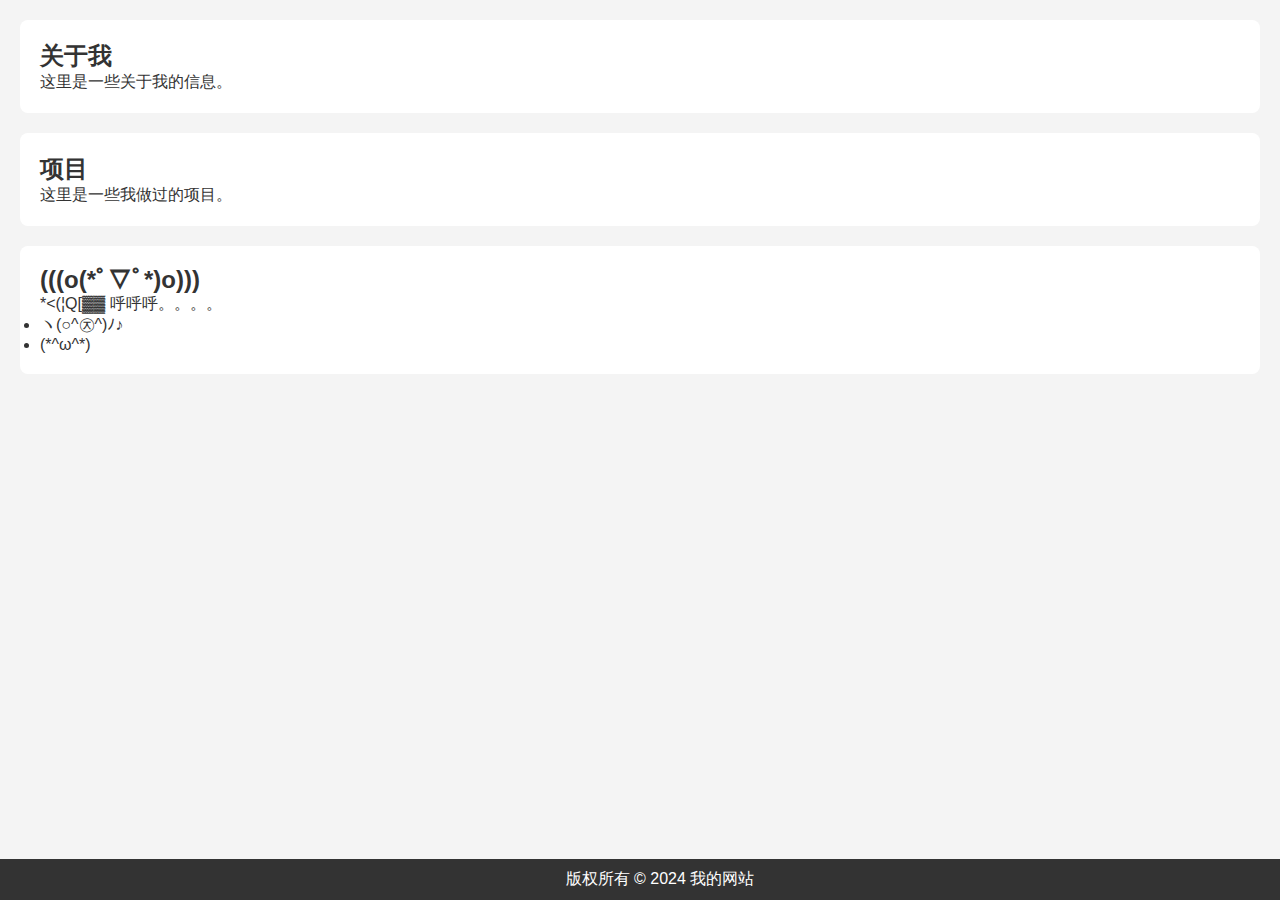
==== index.html @ 85896e63 "Update index.html" ====
<!DOCTYPE html>
<html lang="en">
<head>
    <meta charset="UTF-8">
    <meta name="viewport" content="width=device-width, initial-scale=1.0">
    <title>我的网站</title>
    <link rel="stylesheet" href="styles.css">

</head>
<body>


    <section id="about">
        <h2>关于我</h2>
        <p>这里是一些关于我的信息。</p>
    </section>

    <section id="projects">
        <h2>项目</h2>
        <p>这里是一些我做过的项目。</p>
    </section>

    <section id="contact">
        <h2>(((o(*ﾟ▽ﾟ*)o)))</h2>
        <p>*<(¦Q[▓▓  呼呼呼。。。。﻿</p>
        <ul>
            <li>ヽ(○^㉨^)ﾉ♪</li>
            <li>(*^ω^*)</li>
        </ul>
    </section>

    <footer>
        <p>版权所有 &copy; 2024 我的网站</p>
    </footer>

    <script src="script.js"></script>
    <script>
        function toggleMenu() {
            var navList = document.getElementById('nav-list');
            navList.classList.toggle('show');
        }
    </script>
</body>
</html>
---- styles.css ----
body {
    font-family: Arial, sans-serif;
    margin: 0;
    padding: 0;
    background: #f4f4f4;
    color: #333;
}

header {
    background: #333;
    color: #fff;
    padding: 10px 20px;
    text-align: center;
}

nav ul {
    list-style: none;
    padding: 0;
}

nav ul li {
    display: inline;
    margin-right: 10px;
}

nav ul li a {
    color: #fff;
    text-decoration: none;
    padding: 5px 10px;
}

section {
    margin: 20px;
    padding: 20px;
    background: #fff;
    border-radius: 8px;
}

footer {
    background: #333;
    color: #fff;
    text-align: center;
    padding: 10px 20px;
    position: fixed;
    bottom: 0;
    width: 100%;
}
body, h1, h2, h3, ul, li, p {
            margin: 0;
            padding: 0;
        }

        /* 导航菜单 */
        nav {
            display: flex;
            justify-content: space-between;
            align-items: center;
            background: #333;
            color: white;
            padding: 10px 20px;
        }

        nav ul {
            display: flex;
            list-style: none;
        }

        nav ul li {
            padding: 10px;
        }

        nav ul li a {
            color: white;
            text-decoration: none;
        }

        /* 汉堡菜单 */
        .hamburger {
            display: none;
            flex-direction: column;
            cursor: pointer;
        }

        .hamburger div {
            width: 25px;
            height: 3px;
            background-color: white;
            margin: 5px 0;
        }

        /* 响应式设计 */
        @media (max-width: 768px) {
            .hamburger {
                display: flex;
            }

            nav ul {
                display: none;
                flex-direction: column;
                width: 100%;
            }

            nav ul li {
                text-align: center;
                padding: 10px;
            }

            nav ul.show {
                display: flex;
                }
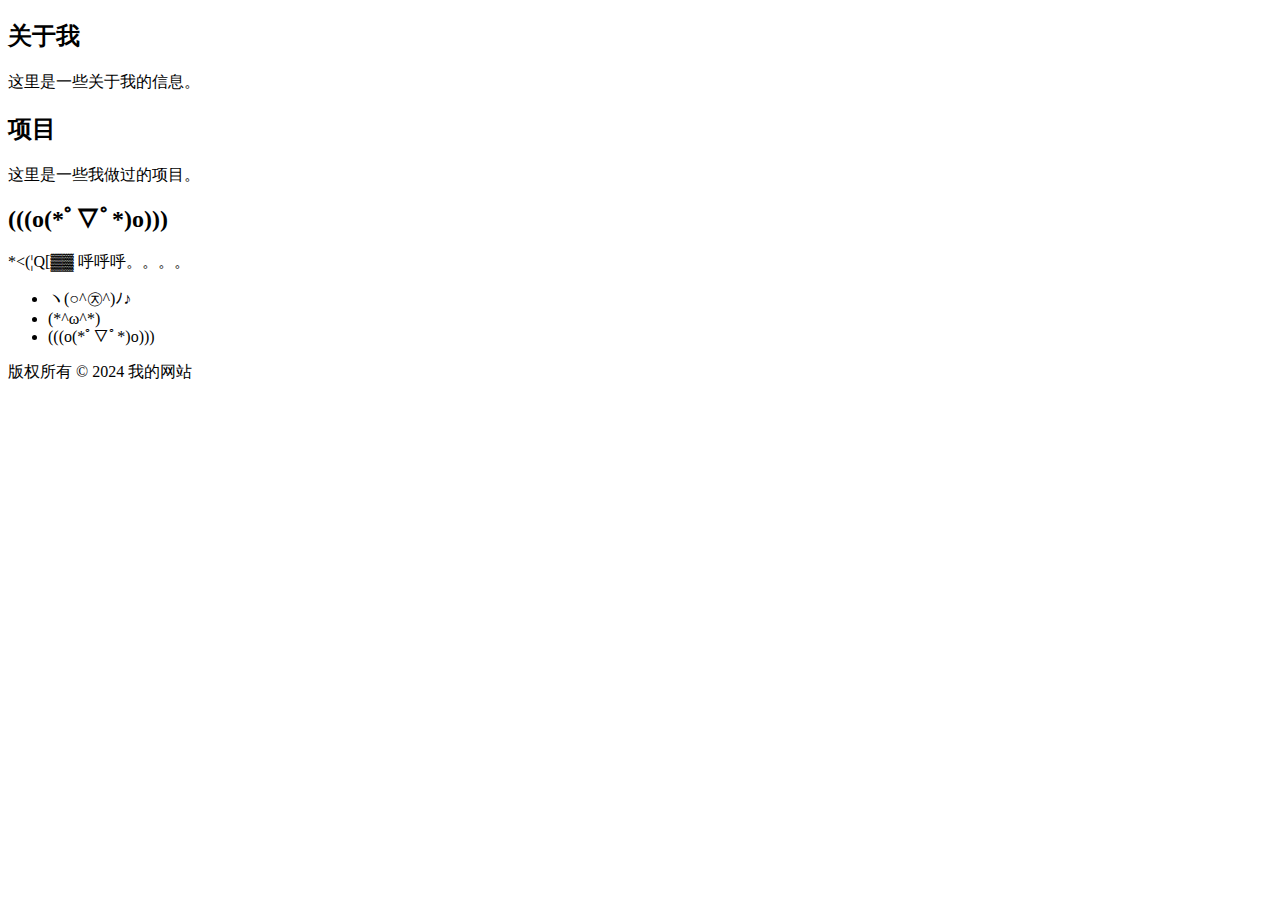
==== commit a208a047: "Update index.html" ====
--- a/index.html
+++ b/index.html
@@ -26,6 +26,7 @@
         <ul>
             <li>ヽ(○^㉨^)ﾉ♪</li>
             <li>(*^ω^*)</li>
+            <li>(((o(*ﾟ▽ﾟ*)o)))</li>
         </ul>
     </section>
 
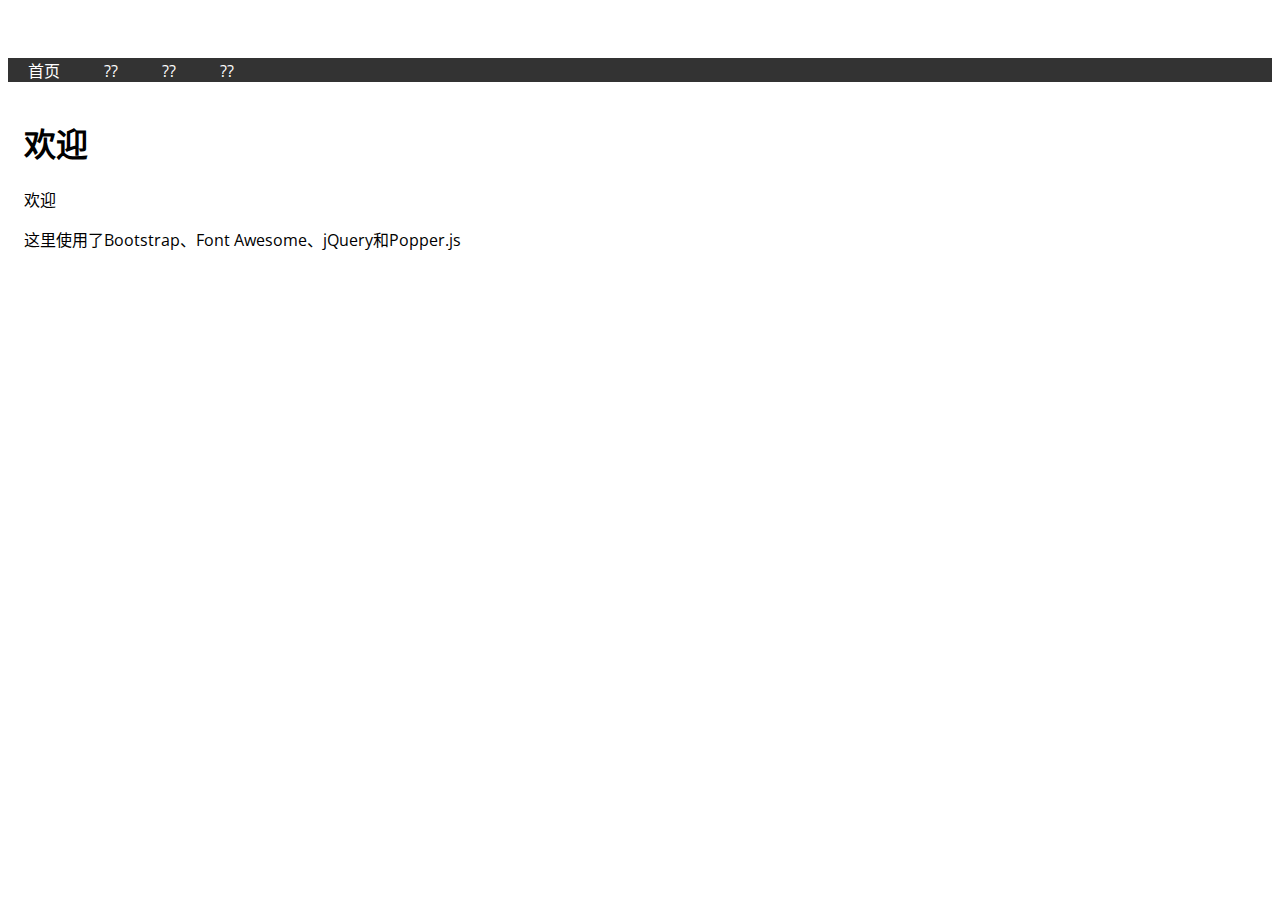
==== commit 7e55ba5d: "Create index.html" ====
--- a/index.html
+++ b/index.html
@@ -1,45 +1,59 @@
 <!DOCTYPE html>
-<html lang="en">
+<html lang="zh-CN">
 <head>
     <meta charset="UTF-8">
     <meta name="viewport" content="width=device-width, initial-scale=1.0">
-    <title>我的网站</title>
-    <link rel="stylesheet" href="styles.css">
-
+    <title>??</title>
+    <!-- 使用CDN加载Bootstrap CSS -->
+    <link rel="stylesheet" href="https://cdn.jsdelivr.net/npm/bootstrap@5.3.0-alpha1/dist/css/bootstrap.min.css" integrity="sha384-GLhlTQ8iRABdZLl6O3oVMWSktQOp6b7In1Zl3/Jr59b6EGGoI1aFkw7cmDA6j6gD" crossorigin="anonymous">
+    <!-- 使用CDN加载Font Awesome -->
+    <link rel="stylesheet" href="https://cdnjs.cloudflare.com/ajax/libs/font-awesome/6.1.1/css/all.min.css" integrity="sha512-KwvOm/+2Q4p/L8Wv0+8AqwRosJPEBKm3IMN9N0YWI0T5uE1IJBi8V/9eAU+0/eK2Rx6HN6r4F+L+ZH/4w==" crossorigin="anonymous" referrerpolicy="no-referrer" />
+    <!-- 使用CDN加载Google Fonts -->
+    <link rel="preconnect" href="https://fonts.googleapis.com">
+    <link rel="preconnect" href="https://fonts.gstatic.com" crossorigin>
+    <link href="https://fonts.googleapis.com/css2?family=Open+Sans:wght@400;700&display=swap" rel="stylesheet">
+    <style>
+        body {
+            font-family: 'Open Sans', sans-serif;
+            padding-top: 50px;
+        }
+        .navbar {
+            background-color: #333;
+        }
+        .navbar a {
+            color: white;
+            text-decoration: none;
+            padding: 14px 20px;
+        }
+        .navbar a:hover {
+            background-color: #ddd;
+            color: black;
+        }
+        .content {
+            padding: 16px;
+        }
+    </style>
 </head>
 <body>
 
+<div class="navbar">
+    <a href="index.html" class="active">首页</a>
+    <a href="#"><i class="fas fa-newspaper"></i> ??</a>
+    <a href="#"><i class="fas fa-envelope"></i> ??</a>
+    <a href="#"><i class="fas fa-info-circle"></i> ??</a>
+</div>
 
-    <section id="about">
-        <h2>关于我</h2>
-        <p>这里是一些关于我的信息。</p>
-    </section>
+<div class="content">
+    <h1>欢迎</h1>
+    <p>欢迎</p>
+    <p>这里使用了Bootstrap、Font Awesome、jQuery和Popper.js</p>
+</div>
 
-    <section id="projects">
-        <h2>项目</h2>
-        <p>这里是一些我做过的项目。</p>
-    </section>
-
-    <section id="contact">
-        <h2>(((o(*ﾟ▽ﾟ*)o)))</h2>
-        <p>*<(¦Q[▓▓  呼呼呼。。。。﻿</p>
-        <ul>
-            <li>ヽ(○^㉨^)ﾉ♪</li>
-            <li>(*^ω^*)</li>
-            <li>(((o(*ﾟ▽ﾟ*)o)))</li>
-        </ul>
-    </section>
-
-    <footer>
-        <p>版权所有 &copy; 2024 我的网站</p>
-    </footer>
-
-    <script src="script.js"></script>
-    <script>
-        function toggleMenu() {
-            var navList = document.getElementById('nav-list');
-            navList.classList.toggle('show');
-        }
-    </script>
+<!-- 使用CDN加载jQuery -->
+<script src="https://cdn.jsdelivr.net/npm/jquery@3.6.0/dist/jquery.min.js" integrity="sha384-KyZXEAg3QhqLMpG8r+Knujsl5AUGFPv8J9lGxKA+Li/61b01cXeTDKF0HO/+9eI" crossorigin="anonymous"></script>
+<!-- 使用CDN加载Popper.js -->
+<script src="https://cdn.jsdelivr.net/npm/@popperjs/core@2.11.6/dist/umd/popper.min.js" integrity="sha384-/x+e/2lq+y/4jZ1e6yY2ZZKXQFHpDq2y0e5Q5HpDq2y0e5Q5HpDq2y0e5Q5HpDq2y0e5Q5H" crossorigin="anonymous"></script>
+<!-- 使用CDN加载Bootstrap JavaScript -->
+<script src="https://cdn.jsdelivr.net/npm/bootstrap@5.3.0-alpha1/dist/js/bootstrap.bundle.min.js" integrity="sha384-FK3WgOZWyRr+8LSE5XzFCUxNxz6E6A1OMuIx/L8U2J+zT7Iqzj0q/IgPp/YG3M" crossorigin="anonymous"></script>
 </body>
 </html>
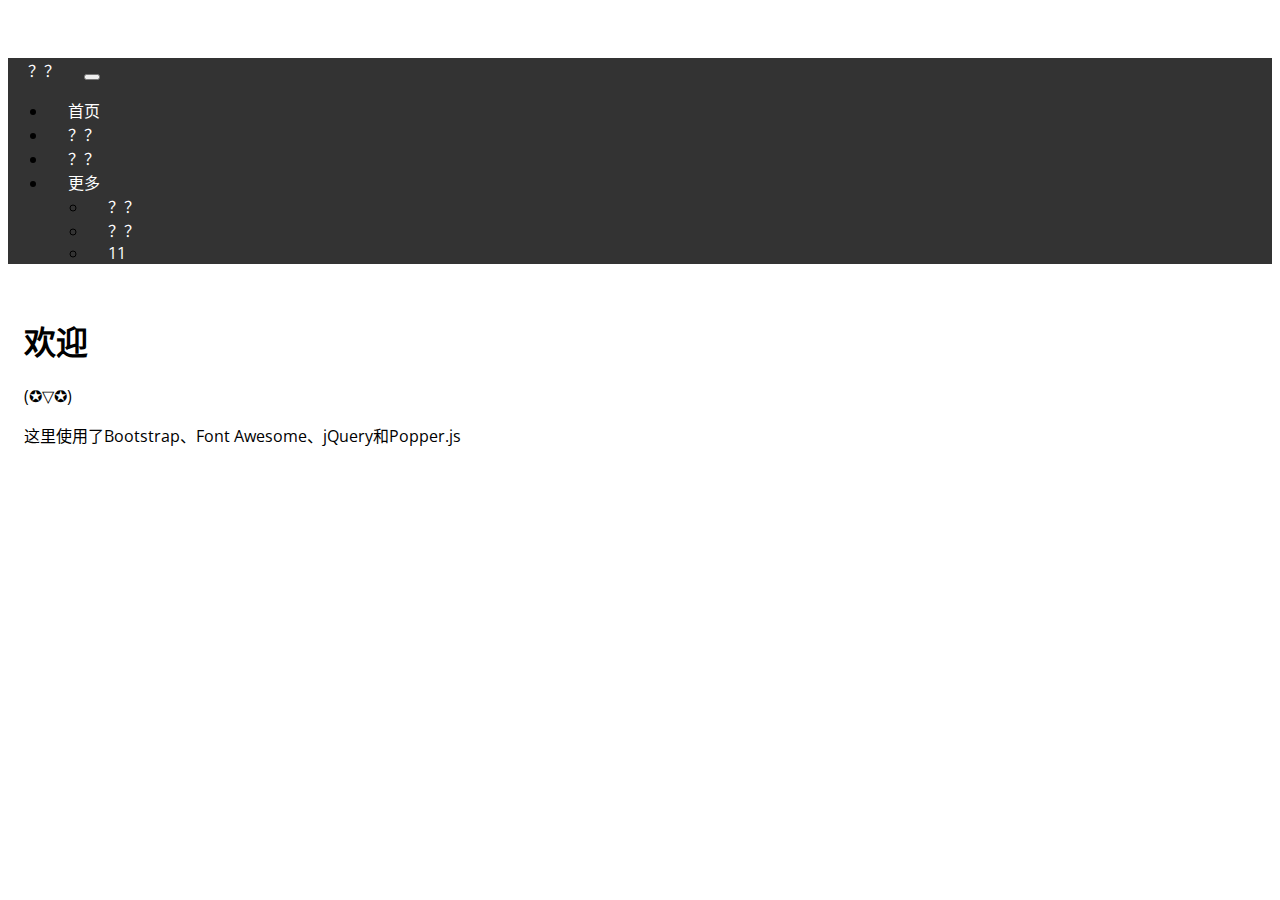
==== commit 5477b22d: "Update index.html" ====
--- a/index.html
+++ b/index.html
@@ -3,7 +3,7 @@
 <head>
     <meta charset="UTF-8">
     <meta name="viewport" content="width=device-width, initial-scale=1.0">
-    <title>??</title>
+    <title>？？</title>
     <!-- 使用CDN加载Bootstrap CSS -->
     <link rel="stylesheet" href="https://cdn.jsdelivr.net/npm/bootstrap@5.3.0-alpha1/dist/css/bootstrap.min.css" integrity="sha384-GLhlTQ8iRABdZLl6O3oVMWSktQOp6b7In1Zl3/Jr59b6EGGoI1aFkw7cmDA6j6gD" crossorigin="anonymous">
     <!-- 使用CDN加载Font Awesome -->
@@ -12,6 +12,7 @@
     <link rel="preconnect" href="https://fonts.googleapis.com">
     <link rel="preconnect" href="https://fonts.gstatic.com" crossorigin>
     <link href="https://fonts.googleapis.com/css2?family=Open+Sans:wght@400;700&display=swap" rel="stylesheet">
+    <!-- 自定义CSS -->
     <style>
         body {
             font-family: 'Open Sans', sans-serif;
@@ -36,23 +37,52 @@
 </head>
 <body>
 
-<div class="navbar">
-    <a href="index.html" class="active">首页</a>
-    <a href="#"><i class="fas fa-newspaper"></i> ??</a>
-    <a href="#"><i class="fas fa-envelope"></i> ??</a>
-    <a href="#"><i class="fas fa-info-circle"></i> ??</a>
-</div>
+<div class="container">
+    <!-- 导航菜单 -->
+    <nav class="navbar navbar-expand-lg navbar-dark bg-dark">
+        <div class="container-fluid">
+            <a class="navbar-brand" href="#">？？</a>
+            <button class="navbar-toggler" type="button" data-bs-toggle="collapse" data-bs-target="#navbarNav" aria-controls="navbarNav" aria-expanded="false" aria-label="Toggle navigation">
+                <span class="navbar-toggler-icon"></span>
+            </button>
+            <div class="collapse navbar-collapse" id="navbarNav">
+                <ul class="navbar-nav">
+                    <li class="nav-item">
+                        <a class="nav-link active" aria-current="page" href="#">首页</a>
+                    </li>
+                    <li class="nav-item">
+                        <a class="nav-link" href="#">？？</a>
+                    </li>
+                    <li class="nav-item">
+                        <a class="nav-link" href="#">？？</a>
+                    </li>
+                    <li class="nav-item dropdown">
+                        <a class="nav-link dropdown-toggle" href="https://example.com" id="navbarDropdownMenuLink" role="button" data-bs-toggle="dropdown" aria-expanded="false">
+                            更多
+                        </a>
+                        <ul class="dropdown-menu" aria-labelledby="navbarDropdownMenuLink">
+                            <li><a class="dropdown-item" href="#">？？</a></li>
+                            <li><a class="dropdown-item" href="#">？？</a></li>
+                            <li><a class="dropdown-item" href="#">11</a></li>
+                        </ul>
+                    </li>
+                </ul>
+            </div>
+        </div>
+    </nav>
 
-<div class="content">
-    <h1>欢迎</h1>
-    <p>欢迎</p>
-    <p>这里使用了Bootstrap、Font Awesome、jQuery和Popper.js</p>
+    <!-- 主要内容 -->
+    <div class="content">
+        <h1>欢迎</h1>
+        <p>(✪▽✪)</p>
+        <p>这里使用了Bootstrap、Font Awesome、jQuery和Popper.js</p>
+    </div>
 </div>
 
 <!-- 使用CDN加载jQuery -->
 <script src="https://cdn.jsdelivr.net/npm/jquery@3.6.0/dist/jquery.min.js" integrity="sha384-KyZXEAg3QhqLMpG8r+Knujsl5AUGFPv8J9lGxKA+Li/61b01cXeTDKF0HO/+9eI" crossorigin="anonymous"></script>
 <!-- 使用CDN加载Popper.js -->
-<script src="https://cdn.jsdelivr.net/npm/@popperjs/core@2.11.6/dist/umd/popper.min.js" integrity="sha384-/x+e/2lq+y/4jZ1e6yY2ZZKXQFHpDq2y0e5Q5HpDq2y0e5Q5HpDq2y0e5Q5HpDq2y0e5Q5H" crossorigin="anonymous"></script>
+<script src="https://cdn.jsdelivr.net/npm/@popperjs/core@2.11.6/dist/umd/popper.min.js" integrity="sha384-/x+e/2lq+y/4jZ1e6yY2ZZKXQFHpDq2y0e5Q5HpDq2y0e5Q5HpDq2y0e5Q5HpDq2y0e5Q5HpDq2y0e5Q" crossorigin="anonymous"></script>
 <!-- 使用CDN加载Bootstrap JavaScript -->
 <script src="https://cdn.jsdelivr.net/npm/bootstrap@5.3.0-alpha1/dist/js/bootstrap.bundle.min.js" integrity="sha384-FK3WgOZWyRr+8LSE5XzFCUxNxz6E6A1OMuIx/L8U2J+zT7Iqzj0q/IgPp/YG3M" crossorigin="anonymous"></script>
 </body>
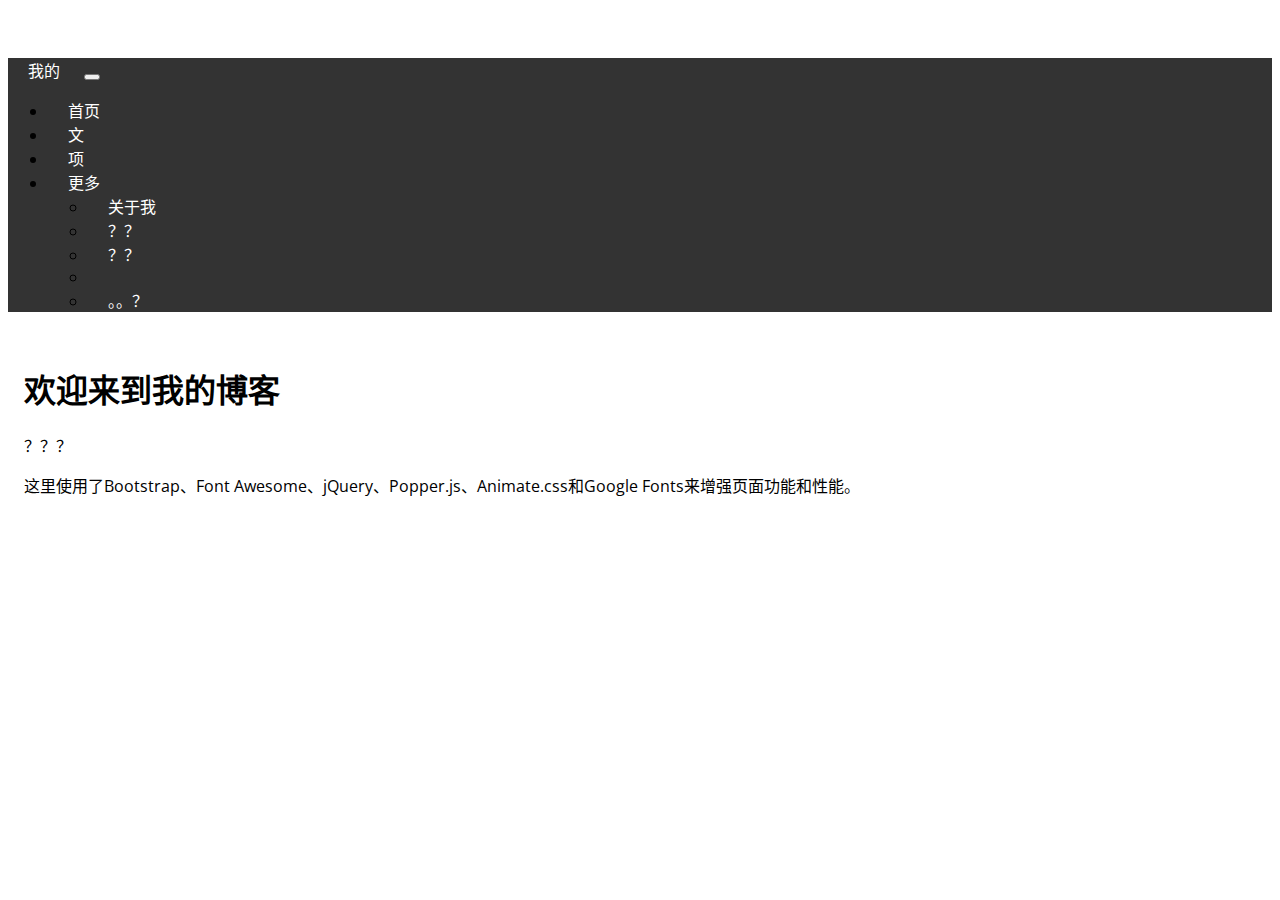
==== commit ab3ea6d4: "Update index.html" ====
--- a/index.html
+++ b/index.html
@@ -7,7 +7,9 @@
     <!-- 使用CDN加载Bootstrap CSS -->
     <link rel="stylesheet" href="https://cdn.jsdelivr.net/npm/bootstrap@5.3.0-alpha1/dist/css/bootstrap.min.css" integrity="sha384-GLhlTQ8iRABdZLl6O3oVMWSktQOp6b7In1Zl3/Jr59b6EGGoI1aFkw7cmDA6j6gD" crossorigin="anonymous">
     <!-- 使用CDN加载Font Awesome -->
-    <link rel="stylesheet" href="https://cdnjs.cloudflare.com/ajax/libs/font-awesome/6.1.1/css/all.min.css" integrity="sha512-KwvOm/+2Q4p/L8Wv0+8AqwRosJPEBKm3IMN9N0YWI0T5uE1IJBi8V/9eAU+0/eK2Rx6HN6r4F+L+ZH/4w==" crossorigin="anonymous" referrerpolicy="no-referrer" />
+    <link rel="stylesheet" href="https://cdnjs.cloudflare.com/ajax/libs/font-awesome/6.1.1/css/all.min.css" integrity="sha512-KwvOm/+2Q4p/L8Wv0+8AqwRosJPEBKm3IMN9N0YWI0T5uE1IJBi8V/9eAU+0/eK2Rx6HN6r4F+L+ZH/4w==" crossorigin="anonymous" referrerpolicy="no-referrer">
+    <!-- 使用CDN加载Animate.css -->
+    <link rel="stylesheet" href="https://cdnjs.cloudflare.com/ajax/libs/animate.css/4.1.1/animate.min.css" integrity="sha512-1CautYiOsM2FW65PAfYR1DjYUTeUYzBWV8eGZr3WzNH7K0Qb9JbVYxvA5/GHxYV+pFMMV9uU+1tbDf2C65g==" crossorigin="anonymous" referrerpolicy="no-referrer">
     <!-- 使用CDN加载Google Fonts -->
     <link rel="preconnect" href="https://fonts.googleapis.com">
     <link rel="preconnect" href="https://fonts.gstatic.com" crossorigin>
@@ -41,7 +43,7 @@
     <!-- 导航菜单 -->
     <nav class="navbar navbar-expand-lg navbar-dark bg-dark">
         <div class="container-fluid">
-            <a class="navbar-brand" href="#">？？</a>
+            <a class="navbar-brand" href="#">我的</a>
             <button class="navbar-toggler" type="button" data-bs-toggle="collapse" data-bs-target="#navbarNav" aria-controls="navbarNav" aria-expanded="false" aria-label="Toggle navigation">
                 <span class="navbar-toggler-icon"></span>
             </button>
@@ -51,19 +53,21 @@
                         <a class="nav-link active" aria-current="page" href="#">首页</a>
                     </li>
                     <li class="nav-item">
-                        <a class="nav-link" href="#">？？</a>
+                        <a class="nav-link" href="#">文</a>
                     </li>
                     <li class="nav-item">
-                        <a class="nav-link" href="#">？？</a>
+                        <a class="nav-link" href="#">项</a>
                     </li>
                     <li class="nav-item dropdown">
                         <a class="nav-link dropdown-toggle" href="https://example.com" id="navbarDropdownMenuLink" role="button" data-bs-toggle="dropdown" aria-expanded="false">
                             更多
                         </a>
                         <ul class="dropdown-menu" aria-labelledby="navbarDropdownMenuLink">
+                            <li><a class="dropdown-item" href="#">关于我</a></li>
                             <li><a class="dropdown-item" href="#">？？</a></li>
                             <li><a class="dropdown-item" href="#">？？</a></li>
-                            <li><a class="dropdown-item" href="#">11</a></li>
+                            <li class="dropdown-divider"></li>
+                            <li><a class="dropdown-item" href="#">。。？</a></li>
                         </ul>
                     </li>
                 </ul>
@@ -73,9 +77,9 @@
 
     <!-- 主要内容 -->
     <div class="content">
-        <h1>欢迎</h1>
-        <p>(✪▽✪)</p>
-        <p>这里使用了Bootstrap、Font Awesome、jQuery和Popper.js</p>
+        <h1 class="animate__animated animate__bounce">欢迎来到我的博客</h1>
+        <p>？？？</p>
+        <p>这里使用了Bootstrap、Font Awesome、jQuery、Popper.js、Animate.css和Google Fonts来增强页面功能和性能。</p>
     </div>
 </div>
 
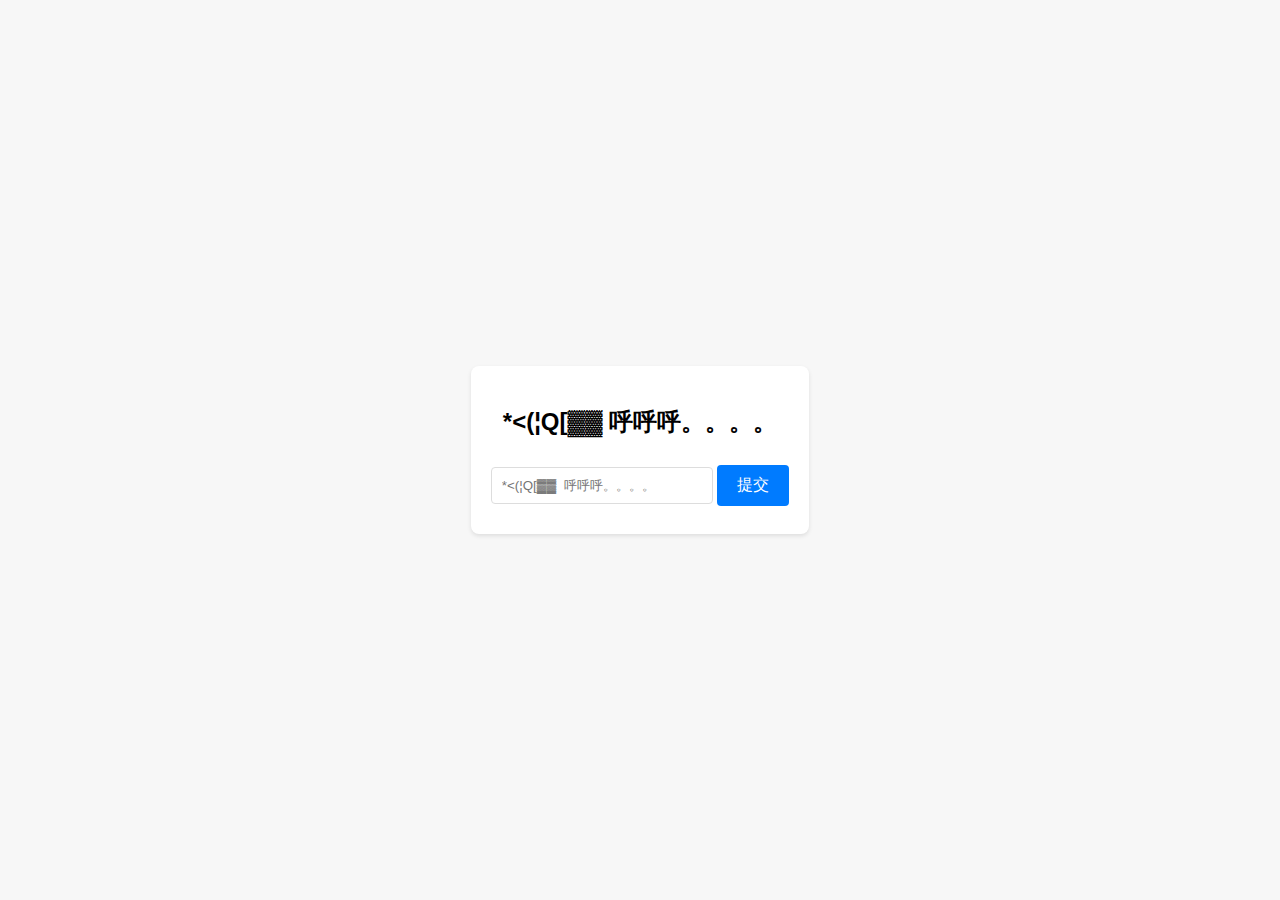
==== commit 521502ef: "Update index.html" ====
--- a/index.html
+++ b/index.html
@@ -1,93 +1,71 @@
 <!DOCTYPE html>
-<html lang="zh-CN">
+<html lang="en">
 <head>
-    <meta charset="UTF-8">
-    <meta name="viewport" content="width=device-width, initial-scale=1.0">
-    <title>？？</title>
-    <!-- 使用CDN加载Bootstrap CSS -->
-    <link rel="stylesheet" href="https://cdn.jsdelivr.net/npm/bootstrap@5.3.0-alpha1/dist/css/bootstrap.min.css" integrity="sha384-GLhlTQ8iRABdZLl6O3oVMWSktQOp6b7In1Zl3/Jr59b6EGGoI1aFkw7cmDA6j6gD" crossorigin="anonymous">
-    <!-- 使用CDN加载Font Awesome -->
-    <link rel="stylesheet" href="https://cdnjs.cloudflare.com/ajax/libs/font-awesome/6.1.1/css/all.min.css" integrity="sha512-KwvOm/+2Q4p/L8Wv0+8AqwRosJPEBKm3IMN9N0YWI0T5uE1IJBi8V/9eAU+0/eK2Rx6HN6r4F+L+ZH/4w==" crossorigin="anonymous" referrerpolicy="no-referrer">
-    <!-- 使用CDN加载Animate.css -->
-    <link rel="stylesheet" href="https://cdnjs.cloudflare.com/ajax/libs/animate.css/4.1.1/animate.min.css" integrity="sha512-1CautYiOsM2FW65PAfYR1DjYUTeUYzBWV8eGZr3WzNH7K0Qb9JbVYxvA5/GHxYV+pFMMV9uU+1tbDf2C65g==" crossorigin="anonymous" referrerpolicy="no-referrer">
-    <!-- 使用CDN加载Google Fonts -->
-    <link rel="preconnect" href="https://fonts.googleapis.com">
-    <link rel="preconnect" href="https://fonts.gstatic.com" crossorigin>
-    <link href="https://fonts.googleapis.com/css2?family=Open+Sans:wght@400;700&display=swap" rel="stylesheet">
-    <!-- 自定义CSS -->
-    <style>
-        body {
-            font-family: 'Open Sans', sans-serif;
-            padding-top: 50px;
-        }
-        .navbar {
-            background-color: #333;
-        }
-        .navbar a {
-            color: white;
-            text-decoration: none;
-            padding: 14px 20px;
-        }
-        .navbar a:hover {
-            background-color: #ddd;
-            color: black;
-        }
-        .content {
-            padding: 16px;
-        }
-    </style>
+<meta charset="UTF-8">
+<meta name="viewport" content="width=device-width, initial-scale=1.0">
+<title></title>
+<style>
+  body {
+    font-family: Arial, sans-serif;
+    display: flex;
+    justify-content: center;
+    align-items: center;
+    height: 100vh;
+    margin: 0;
+    background-color: #f7f7f7;
+  }
+  .container {
+    text-align: center;
+    background: white;
+    padding: 20px;
+    border-radius: 8px;
+    box-shadow: 0 2px 4px rgba(0,0,0,0.1);
+  }
+  input[type="text"] {
+    padding: 10px;
+    margin: 10px 0;
+    width: 200px;
+    border: 1px solid #ddd;
+    border-radius: 4px;
+  }
+  button {
+    padding: 10px 20px;
+    border: none;
+    border-radius: 4px;
+    background-color: #007bff;
+    color: white;
+    cursor: pointer;
+    font-size: 16px;
+  }
+  button:hover {
+    background-color: #0056b3;
+  }
+  .message {
+    margin-top: 10px;
+    font-size: 18px;
+    color: green;
+    display: none;
+  }
+</style>
 </head>
 <body>
-
 <div class="container">
-    <!-- 导航菜单 -->
-    <nav class="navbar navbar-expand-lg navbar-dark bg-dark">
-        <div class="container-fluid">
-            <a class="navbar-brand" href="#">我的</a>
-            <button class="navbar-toggler" type="button" data-bs-toggle="collapse" data-bs-target="#navbarNav" aria-controls="navbarNav" aria-expanded="false" aria-label="Toggle navigation">
-                <span class="navbar-toggler-icon"></span>
-            </button>
-            <div class="collapse navbar-collapse" id="navbarNav">
-                <ul class="navbar-nav">
-                    <li class="nav-item">
-                        <a class="nav-link active" aria-current="page" href="#">首页</a>
-                    </li>
-                    <li class="nav-item">
-                        <a class="nav-link" href="#">文</a>
-                    </li>
-                    <li class="nav-item">
-                        <a class="nav-link" href="#">项</a>
-                    </li>
-                    <li class="nav-item dropdown">
-                        <a class="nav-link dropdown-toggle" href="https://example.com" id="navbarDropdownMenuLink" role="button" data-bs-toggle="dropdown" aria-expanded="false">
-                            更多
-                        </a>
-                        <ul class="dropdown-menu" aria-labelledby="navbarDropdownMenuLink">
-                            <li><a class="dropdown-item" href="#">关于我</a></li>
-                            <li><a class="dropdown-item" href="#">？？</a></li>
-                            <li><a class="dropdown-item" href="#">？？</a></li>
-                            <li class="dropdown-divider"></li>
-                            <li><a class="dropdown-item" href="#">。。？</a></li>
-                        </ul>
-                    </li>
-                </ul>
-            </div>
-        </div>
-    </nav>
-
-    <!-- 主要内容 -->
-    <div class="content">
-        <h1 class="animate__animated animate__bounce">欢迎来到我的博客</h1>
-        <p>？？？</p>
-        <p>这里使用了Bootstrap、Font Awesome、jQuery、Popper.js、Animate.css和Google Fonts来增强页面功能和性能。</p>
-    </div>
+  <h2>*<(¦Q[▓▓  呼呼呼。。。。﻿</h2>
+  <input type="text" id="passwordInput" placeholder="*<(¦Q[▓▓  呼呼呼。。。。﻿">
+  <button onclick="checkPassword()">提交</button>
+  <div id="message" class="message">you are right（你是正确的）</div>
 </div>
 
-<!-- 使用CDN加载jQuery -->
-<script src="https://cdn.jsdelivr.net/npm/jquery@3.6.0/dist/jquery.min.js" integrity="sha384-KyZXEAg3QhqLMpG8r+Knujsl5AUGFPv8J9lGxKA+Li/61b01cXeTDKF0HO/+9eI" crossorigin="anonymous"></script>
-<!-- 使用CDN加载Popper.js -->
-<script src="https://cdn.jsdelivr.net/npm/@popperjs/core@2.11.6/dist/umd/popper.min.js" integrity="sha384-/x+e/2lq+y/4jZ1e6yY2ZZKXQFHpDq2y0e5Q5HpDq2y0e5Q5HpDq2y0e5Q5HpDq2y0e5Q5HpDq2y0e5Q" crossorigin="anonymous"></script>
-<!-- 使用CDN加载Bootstrap JavaScript -->
-<script src="https://cdn.jsdelivr.net/npm/bootstrap@5.3.0-alpha1/dist/js/bootstrap.bundle.min.js" integrity="sha384-FK3WgOZWyRr+8LSE5XzFCUxNxz6E6A1OMuIx/L8U2J+zT7Iqzj0q/IgPp/YG3M" crossorigin="anonymous"></script>
+<script>
+function checkPassword() {
+  var password = document.getElementById('passwordInput').value;
+  var message = document.getElementById('message');
+  if (password === '徐某人') {
+    message.style.display = 'block';
+  } else {
+    message.style.display = 'none';
+  }
+}
+</script>
 </body>
 </html>
